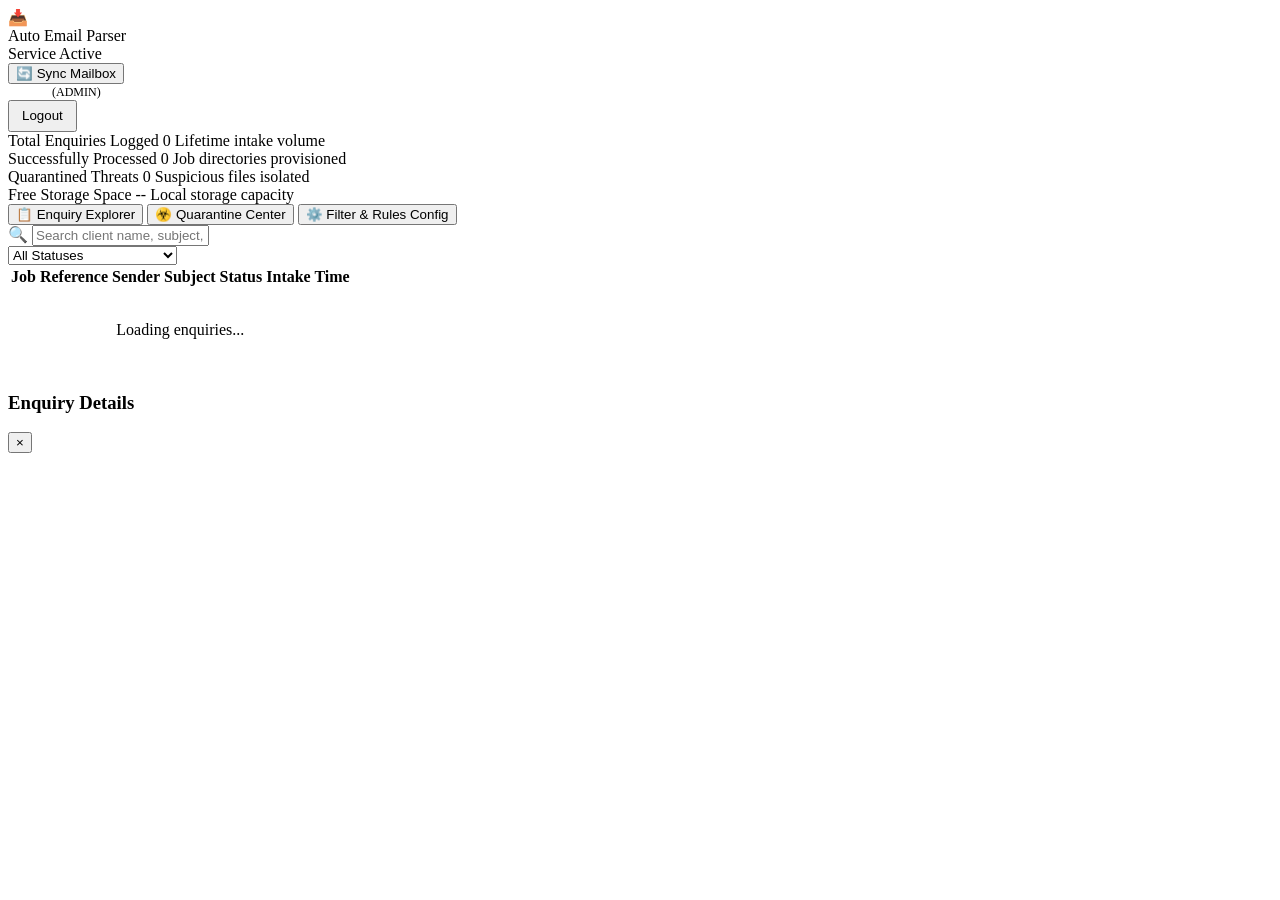
==== src/web/static/index.html @ a41a0eab "Add secure on-premises web dashboard with Argon2 auth, RBAC, safe attachment serving, and real-time " ====
<!DOCTYPE html>
<html lang="en">
<head>
  <meta charset="UTF-8">
  <meta name="viewport" content="width=device-width, initial-scale=1.0">
  <title>Email Parser Dashboard - On-Premises Intake</title>
  <link rel="stylesheet" href="/static/css/dashboard.css">
</head>
<body>
  <div class="ambient-glow"></div>

  <!-- Header -->
  <header>
    <div class="brand">
      <div class="brand-icon">📥</div>
      <span>Auto Email Parser</span>
    </div>

    <div class="nav-controls">
      <div class="badge-status">
        <span class="pulse-dot"></span>
        <span>Service Active</span>
      </div>

      <button id="sync-now-btn" class="btn btn-primary btn-sm">
        🔄 Sync Mailbox
      </button>

      <div style="display:flex; align-items:center; gap:0.5rem; font-size:0.875rem; color:var(--text-secondary); margin-left:0.5rem;">
        <span id="user-name" style="font-weight:600; color:#fff;">User</span>
        <span id="user-role" style="font-size:0.75rem;">(ADMIN)</span>
      </div>

      <button id="logout-btn" class="btn btn-secondary btn-sm" style="padding:0.4rem 0.75rem;">
        Logout
      </button>
    </div>
  </header>

  <!-- Main Container -->
  <main>
    <!-- KPI Overview Cards -->
    <div class="kpi-grid">
      <div class="kpi-card">
        <span class="kpi-title">Total Enquiries Logged</span>
        <span class="kpi-value" id="stat-total">0</span>
        <span class="kpi-subtitle">Lifetime intake volume</span>
      </div>
      <div class="kpi-card">
        <span class="kpi-title">Successfully Processed</span>
        <span class="kpi-value" id="stat-processed" style="color:var(--accent-success);">0</span>
        <span class="kpi-subtitle">Job directories provisioned</span>
      </div>
      <div class="kpi-card">
        <span class="kpi-title">Quarantined Threats</span>
        <span class="kpi-value" id="stat-quarantined" style="color:var(--accent-danger);">0</span>
        <span class="kpi-subtitle">Suspicious files isolated</span>
      </div>
      <div class="kpi-card">
        <span class="kpi-title">Free Storage Space</span>
        <span class="kpi-value" id="stat-disk">--</span>
        <span class="kpi-subtitle">Local storage capacity</span>
      </div>
    </div>

    <!-- Navigation Tabs -->
    <div class="tabs-nav">
      <button class="tab-btn active" data-tab="jobs">📋 Enquiry Explorer</button>
      <button class="tab-btn" data-tab="quarantine">☣️ Quarantine Center</button>
      <button class="tab-btn" data-tab="config">⚙️ Filter & Rules Config</button>
    </div>

    <!-- Tab 1: Enquiry Explorer View -->
    <div id="tab-jobs-view">
      <div class="toolbar">
        <div class="search-box">
          <span class="search-icon">🔍</span>
          <input type="text" id="search-input" class="search-input" placeholder="Search client name, subject, RFQ reference, or Job ID...">
        </div>

        <select id="status-filter" class="filter-select">
          <option value="ALL">All Statuses</option>
          <option value="PROCESSED">PROCESSED (Success)</option>
          <option value="PENDING">PENDING</option>
          <option value="FAILED">FAILED (Errors)</option>
          <option value="IGNORED">IGNORED (Filtered)</option>
        </select>
      </div>

      <div class="table-container">
        <table>
          <thead>
            <tr>
              <th>Job Reference</th>
              <th>Sender</th>
              <th>Subject</th>
              <th>Status</th>
              <th>Intake Time</th>
            </tr>
          </thead>
          <tbody id="jobs-table-body">
            <tr>
              <td colspan="5" style="text-align:center; color:var(--text-muted); padding:2rem;">Loading enquiries...</td>
            </tr>
          </tbody>
        </table>
      </div>
    </div>

    <!-- Tab 2: Quarantine Center View -->
    <div id="tab-quarantine-view" style="display:none;">
      <div style="background:var(--bg-card); border:1px solid var(--border-glass); border-radius:var(--radius-md); padding:1.5rem;">
        <h3 style="margin-bottom:0.5rem; color:var(--accent-danger);">☣️ Quarantined Attachments</h3>
        <p style="color:var(--text-secondary); font-size:0.875rem; margin-bottom:1.5rem;">
          The following files were flagged by the security validator (e.g. disguised binaries, zip traps, or forbidden extensions) and isolated safely.
        </p>
        <div id="quarantine-list"></div>
      </div>
    </div>

    <!-- Tab 3: Filter & Rules Configuration View -->
    <div id="tab-config-view" style="display:none;">
      <div style="background:var(--bg-card); border:1px solid var(--border-glass); border-radius:var(--radius-md); padding:1.75rem; max-width:800px;">
        <h3 style="margin-bottom:0.5rem; color:#fff;">⚙️ Inbound Filter Rules</h3>
        <p style="color:var(--text-secondary); font-size:0.875rem; margin-bottom:1.5rem;">
          Configure intake rules to filter out spam and prioritize relevant enquiries. Changes take effect on the next intake cycle.
        </p>

        <div class="form-group">
          <label class="form-label" for="cfg-keywords">Required Subject Keywords (Comma separated)</label>
          <input type="text" id="cfg-keywords" class="form-input" placeholder="RFQ, Quote, Enquiry, Job, Order, Drawing">
        </div>

        <div class="form-group">
          <label class="form-label" for="cfg-domains">Allowed Sender Domains (Leave empty for any domain)</label>
          <input type="text" id="cfg-domains" class="form-input" placeholder="@acme.com, @precision.co.uk">
        </div>

        <div class="form-group">
          <label class="form-label" for="cfg-blocked">Blocked Sender Domains (Comma separated)</label>
          <input type="text" id="cfg-blocked" class="form-input" placeholder="spammer.com, bot-alert.net">
        </div>

        <div class="form-group">
          <label class="form-label" for="cfg-intake">Dedicated Intake Mailbox Addresses (Optional)</label>
          <input type="text" id="cfg-intake" class="form-input" placeholder="enquiries@yourcompany.com, rfq@yourcompany.com">
        </div>

        <button type="button" id="save-filters-btn" class="btn btn-primary" style="margin-top:1rem;">
          Save Filter Rules
        </button>
      </div>
    </div>
  </main>

  <!-- Job Detail Modal -->
  <div id="job-modal" class="modal-overlay">
    <div class="modal-content">
      <div class="modal-header">
        <h3 class="modal-title" id="modal-job-title">Enquiry Details</h3>
        <button class="close-btn" id="modal-close">&times;</button>
      </div>
      <div class="modal-body" id="modal-job-body"></div>
    </div>
  </div>

  <!-- Toast Container -->
  <div id="toast-container" class="toast-container"></div>

  <!-- Scripts -->
  <script src="/static/js/api.js"></script>
  <script src="/static/js/app.js"></script>
</body>
</html>
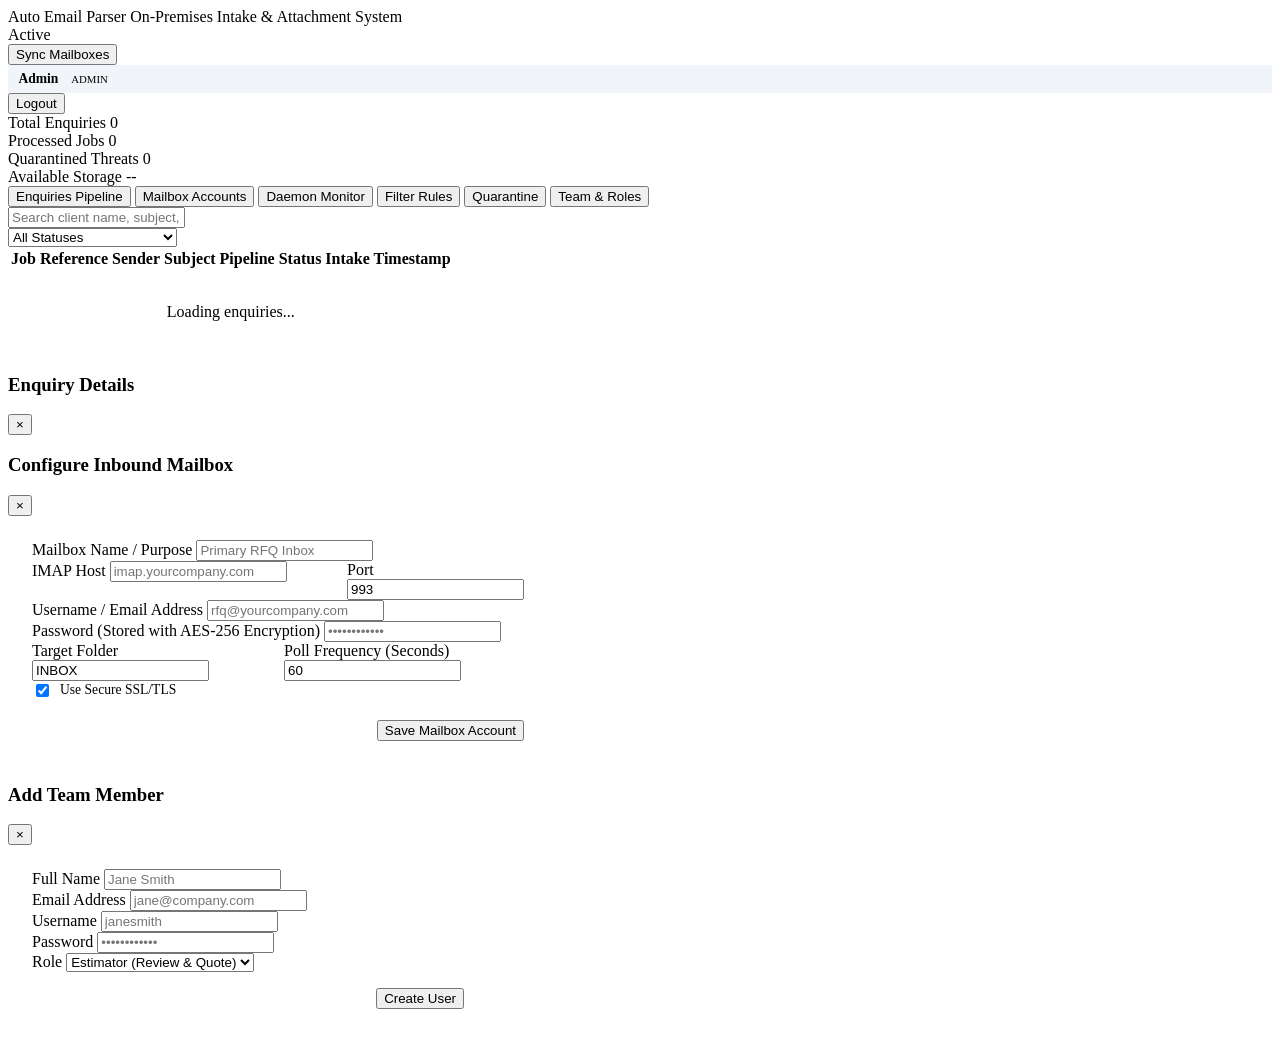
==== commit b953c96b: "Implement enterprise multi-mailbox management, monitoring controller, company registration, and mode" ====
--- a/src/web/static/index.html
+++ b/src/web/static/index.html
@@ -3,99 +3,118 @@
 <head>
   <meta charset="UTF-8">
   <meta name="viewport" content="width=device-width, initial-scale=1.0">
-  <title>Email Parser Dashboard - On-Premises Intake</title>
+  <title>Enterprise Email Parser & Downloader</title>
   <link rel="stylesheet" href="/static/css/dashboard.css">
 </head>
 <body>
-  <div class="ambient-glow"></div>
-
-  <!-- Header -->
+  <!-- Header Navigation -->
   <header>
     <div class="brand">
-      <div class="brand-icon">📥</div>
-      <span>Auto Email Parser</span>
+      <div id="brand-logo-slot"></div>
+      <div class="brand-text">
+        <span class="brand-name">Auto Email Parser</span>
+        <span class="brand-tag">On-Premises Intake & Attachment System</span>
+      </div>
     </div>
 
     <div class="nav-controls">
-      <div class="badge-status">
+      <div class="status-badge" id="header-status-badge">
         <span class="pulse-dot"></span>
-        <span>Service Active</span>
+        <span id="header-status-text">Active</span>
       </div>
 
       <button id="sync-now-btn" class="btn btn-primary btn-sm">
-        🔄 Sync Mailbox
+        <span id="icon-sync-slot"></span>
+        <span>Sync Mailboxes</span>
       </button>
 
-      <div style="display:flex; align-items:center; gap:0.5rem; font-size:0.875rem; color:var(--text-secondary); margin-left:0.5rem;">
-        <span id="user-name" style="font-weight:600; color:#fff;">User</span>
-        <span id="user-role" style="font-size:0.75rem;">(ADMIN)</span>
-      </div>
-
-      <button id="logout-btn" class="btn btn-secondary btn-sm" style="padding:0.4rem 0.75rem;">
-        Logout
+      <div style="display:flex; align-items:center; gap:0.45rem; font-size:0.85rem; padding:0.35rem 0.65rem; background:#f1f5f9; border-radius:var(--radius-sm); border:1px solid var(--border-color);">
+        <strong id="user-name" style="color:var(--text-main);">Admin</strong>
+        <span id="user-role-badge" class="badge badge-primary" style="font-size:0.675rem; padding:0.15rem 0.35rem;">ADMIN</span>
+      </div>
+
+      <button id="logout-btn" class="btn btn-secondary btn-sm" title="Sign Out">
+        <span id="icon-logout-slot"></span>
+        <span>Logout</span>
       </button>
     </div>
   </header>
 
-  <!-- Main Container -->
+  <!-- Main Body -->
   <main>
     <!-- KPI Overview Cards -->
     <div class="kpi-grid">
       <div class="kpi-card">
-        <span class="kpi-title">Total Enquiries Logged</span>
-        <span class="kpi-value" id="stat-total">0</span>
-        <span class="kpi-subtitle">Lifetime intake volume</span>
-      </div>
+        <div class="kpi-icon-wrap" id="kpi-icon-total"></div>
+        <div class="kpi-content">
+          <span class="kpi-title">Total Enquiries</span>
+          <span class="kpi-value" id="stat-total">0</span>
+        </div>
+      </div>
+
       <div class="kpi-card">
-        <span class="kpi-title">Successfully Processed</span>
-        <span class="kpi-value" id="stat-processed" style="color:var(--accent-success);">0</span>
-        <span class="kpi-subtitle">Job directories provisioned</span>
-      </div>
+        <div class="kpi-icon-wrap success" id="kpi-icon-processed"></div>
+        <div class="kpi-content">
+          <span class="kpi-title">Processed Jobs</span>
+          <span class="kpi-value" id="stat-processed">0</span>
+        </div>
+      </div>
+
       <div class="kpi-card">
-        <span class="kpi-title">Quarantined Threats</span>
-        <span class="kpi-value" id="stat-quarantined" style="color:var(--accent-danger);">0</span>
-        <span class="kpi-subtitle">Suspicious files isolated</span>
-      </div>
+        <div class="kpi-icon-wrap danger" id="kpi-icon-quarantined"></div>
+        <div class="kpi-content">
+          <span class="kpi-title">Quarantined Threats</span>
+          <span class="kpi-value" id="stat-quarantined">0</span>
+        </div>
+      </div>
+
       <div class="kpi-card">
-        <span class="kpi-title">Free Storage Space</span>
-        <span class="kpi-value" id="stat-disk">--</span>
-        <span class="kpi-subtitle">Local storage capacity</span>
+        <div class="kpi-icon-wrap" id="kpi-icon-storage"></div>
+        <div class="kpi-content">
+          <span class="kpi-title">Available Storage</span>
+          <span class="kpi-value" id="stat-disk">--</span>
+        </div>
       </div>
     </div>
 
     <!-- Navigation Tabs -->
     <div class="tabs-nav">
-      <button class="tab-btn active" data-tab="jobs">📋 Enquiry Explorer</button>
-      <button class="tab-btn" data-tab="quarantine">☣️ Quarantine Center</button>
-      <button class="tab-btn" data-tab="config">⚙️ Filter & Rules Config</button>
-    </div>
-
-    <!-- Tab 1: Enquiry Explorer View -->
+      <button class="tab-btn active" data-tab="jobs"><span id="tab-icon-jobs"></span> Enquiries Pipeline</button>
+      <button class="tab-btn admin-only" data-tab="mailboxes"><span id="tab-icon-mailboxes"></span> Mailbox Accounts</button>
+      <button class="tab-btn" data-tab="monitoring"><span id="tab-icon-monitoring"></span> Daemon Monitor</button>
+      <button class="tab-btn admin-only" data-tab="config"><span id="tab-icon-config"></span> Filter Rules</button>
+      <button class="tab-btn" data-tab="quarantine"><span id="tab-icon-quarantine"></span> Quarantine</button>
+      <button class="tab-btn admin-only" data-tab="team"><span id="tab-icon-team"></span> Team & Roles</button>
+    </div>
+
+    <!-- Tab 1: Enquiries Pipeline -->
     <div id="tab-jobs-view">
       <div class="toolbar">
         <div class="search-box">
-          <span class="search-icon">🔍</span>
+          <span class="search-icon-pos" id="icon-search-slot"></span>
           <input type="text" id="search-input" class="search-input" placeholder="Search client name, subject, RFQ reference, or Job ID...">
         </div>
 
         <select id="status-filter" class="filter-select">
           <option value="ALL">All Statuses</option>
           <option value="PROCESSED">PROCESSED (Success)</option>
-          <option value="PENDING">PENDING</option>
+          <option value="IN_REVIEW">IN_REVIEW</option>
+          <option value="QUOTED">QUOTED</option>
+          <option value="ARCHIVED">ARCHIVED</option>
           <option value="FAILED">FAILED (Errors)</option>
           <option value="IGNORED">IGNORED (Filtered)</option>
         </select>
       </div>
 
-      <div class="table-container">
+      <div class="table-card">
         <table>
           <thead>
             <tr>
               <th>Job Reference</th>
               <th>Sender</th>
               <th>Subject</th>
-              <th>Status</th>
-              <th>Intake Time</th>
+              <th>Pipeline Status</th>
+              <th>Intake Timestamp</th>
             </tr>
           </thead>
           <tbody id="jobs-table-body">
@@ -107,55 +126,111 @@
       </div>
     </div>
 
-    <!-- Tab 2: Quarantine Center View -->
+    <!-- Tab 2: Mailbox Accounts -->
+    <div id="tab-mailboxes-view" style="display:none;">
+      <div style="display:flex; justify-content:space-between; align-items:center; margin-bottom:1rem;">
+        <div>
+          <h3 style="font-size:1.1rem; color:var(--text-main);">Configured Inbound Mailboxes</h3>
+          <p style="font-size:0.85rem; color:var(--text-muted);">Manage dedicated IMAP intake mailboxes with encrypted credential storage.</p>
+        </div>
+        <button class="btn btn-primary btn-sm" id="btn-add-mailbox">+ Add Mailbox</button>
+      </div>
+      <div id="mailboxes-list"></div>
+    </div>
+
+    <!-- Tab 3: Daemon Monitoring -->
+    <div id="tab-monitoring-view" style="display:none;">
+      <div class="table-card" style="padding:1.5rem; margin-bottom:1.5rem;">
+        <div style="display:flex; justify-content:space-between; align-items:center; margin-bottom:1.25rem;">
+          <div>
+            <h3 style="font-size:1.1rem; color:var(--text-main);">Email Intake Background Poller</h3>
+            <p style="font-size:0.85rem; color:var(--text-muted);">Dynamic worker daemon monitoring all active nominated mailboxes.</p>
+          </div>
+          <span id="monitor-status-badge" class="badge badge-success">RUNNING</span>
+        </div>
+
+        <div style="display:grid; grid-template-columns: repeat(auto-fit, minmax(200px, 1fr)); gap:1rem; margin-bottom:1.5rem; background:#f8fafc; border:1px solid var(--border-color); border-radius:var(--radius-sm); padding:1rem;">
+          <div>
+            <span style="font-size:0.75rem; color:var(--text-muted); font-weight:600; text-transform:uppercase;">Active Accounts</span>
+            <div id="monitor-active-count" style="font-size:1.25rem; font-weight:700; color:var(--text-main);">-</div>
+          </div>
+          <div>
+            <span style="font-size:0.75rem; color:var(--text-muted); font-weight:600; text-transform:uppercase;">Last Intake Cycle</span>
+            <div id="monitor-last-sync" style="font-size:0.95rem; font-weight:600; color:var(--text-main); margin-top:0.25rem;">-</div>
+          </div>
+          <div>
+            <span style="font-size:0.75rem; color:var(--text-muted); font-weight:600; text-transform:uppercase;">Poll Frequency</span>
+            <div id="monitor-interval" style="font-size:1.25rem; font-weight:700; color:var(--text-main);">-</div>
+          </div>
+        </div>
+
+        <div style="display:flex; gap:0.5rem;">
+          <button id="btn-start-monitor" class="btn btn-primary btn-sm">Start Service</button>
+          <button id="btn-pause-monitor" class="btn btn-secondary btn-sm">Pause Monitoring</button>
+          <button id="btn-resume-monitor" class="btn btn-secondary btn-sm">Resume Monitoring</button>
+        </div>
+      </div>
+    </div>
+
+    <!-- Tab 4: Filter Rules Config -->
+    <div id="tab-config-view" style="display:none;">
+      <div class="table-card" style="padding:1.5rem; max-width:800px;">
+        <h3 style="font-size:1.1rem; color:var(--text-main); margin-bottom:0.25rem;">Inbound Email Filter Rules</h3>
+        <p style="font-size:0.85rem; color:var(--text-muted); margin-bottom:1.25rem;">Rules applied on intake to automatically classify and filter enquiries.</p>
+
+        <div class="form-group">
+          <label class="form-label" for="cfg-keywords">Required Subject Keywords (Comma separated)</label>
+          <input type="text" id="cfg-keywords" class="form-input" placeholder="RFQ, Quote, Enquiry, Job, Order, Drawing">
+        </div>
+
+        <div class="form-group">
+          <label class="form-label" for="cfg-domains">Allowed Sender Domains (Empty = allow all)</label>
+          <input type="text" id="cfg-domains" class="form-input" placeholder="@acme.com, @precision.co.uk">
+        </div>
+
+        <div class="form-group">
+          <label class="form-label" for="cfg-blocked">Blocked Domains / Addresses</label>
+          <input type="text" id="cfg-blocked" class="form-input" placeholder="spammer.com, bot-blast.net">
+        </div>
+
+        <div class="form-group">
+          <label class="form-label" for="cfg-intake">Dedicated Intake Mailbox Addresses</label>
+          <input type="text" id="cfg-intake" class="form-input" placeholder="enquiries@company.com, rfq@company.com">
+        </div>
+
+        <button type="button" id="save-filters-btn" class="btn btn-primary btn-sm" style="margin-top:0.5rem;">
+          Save Filter Rules
+        </button>
+      </div>
+    </div>
+
+    <!-- Tab 5: Quarantine Center -->
     <div id="tab-quarantine-view" style="display:none;">
-      <div style="background:var(--bg-card); border:1px solid var(--border-glass); border-radius:var(--radius-md); padding:1.5rem;">
-        <h3 style="margin-bottom:0.5rem; color:var(--accent-danger);">☣️ Quarantined Attachments</h3>
-        <p style="color:var(--text-secondary); font-size:0.875rem; margin-bottom:1.5rem;">
-          The following files were flagged by the security validator (e.g. disguised binaries, zip traps, or forbidden extensions) and isolated safely.
+      <div class="table-card" style="padding:1.5rem;">
+        <h3 style="font-size:1.1rem; color:var(--danger); margin-bottom:0.25rem;">Quarantined Threat Attachments</h3>
+        <p style="font-size:0.85rem; color:var(--text-muted); margin-bottom:1.25rem;">
+          Suspicious payloads isolated by security validators (disguised PE binaries, zip traversal traps, or prohibited extensions).
         </p>
         <div id="quarantine-list"></div>
       </div>
     </div>
 
-    <!-- Tab 3: Filter & Rules Configuration View -->
-    <div id="tab-config-view" style="display:none;">
-      <div style="background:var(--bg-card); border:1px solid var(--border-glass); border-radius:var(--radius-md); padding:1.75rem; max-width:800px;">
-        <h3 style="margin-bottom:0.5rem; color:#fff;">⚙️ Inbound Filter Rules</h3>
-        <p style="color:var(--text-secondary); font-size:0.875rem; margin-bottom:1.5rem;">
-          Configure intake rules to filter out spam and prioritize relevant enquiries. Changes take effect on the next intake cycle.
-        </p>
-
-        <div class="form-group">
-          <label class="form-label" for="cfg-keywords">Required Subject Keywords (Comma separated)</label>
-          <input type="text" id="cfg-keywords" class="form-input" placeholder="RFQ, Quote, Enquiry, Job, Order, Drawing">
-        </div>
-
-        <div class="form-group">
-          <label class="form-label" for="cfg-domains">Allowed Sender Domains (Leave empty for any domain)</label>
-          <input type="text" id="cfg-domains" class="form-input" placeholder="@acme.com, @precision.co.uk">
-        </div>
-
-        <div class="form-group">
-          <label class="form-label" for="cfg-blocked">Blocked Sender Domains (Comma separated)</label>
-          <input type="text" id="cfg-blocked" class="form-input" placeholder="spammer.com, bot-alert.net">
-        </div>
-
-        <div class="form-group">
-          <label class="form-label" for="cfg-intake">Dedicated Intake Mailbox Addresses (Optional)</label>
-          <input type="text" id="cfg-intake" class="form-input" placeholder="enquiries@yourcompany.com, rfq@yourcompany.com">
-        </div>
-
-        <button type="button" id="save-filters-btn" class="btn btn-primary" style="margin-top:1rem;">
-          Save Filter Rules
-        </button>
-      </div>
+    <!-- Tab 6: Team & Users -->
+    <div id="tab-team-view" style="display:none;">
+      <div style="display:flex; justify-content:space-between; align-items:center; margin-bottom:1rem;">
+        <div>
+          <h3 style="font-size:1.1rem; color:var(--text-main);">Team Members & Access Roles</h3>
+          <p style="font-size:0.85rem; color:var(--text-muted);">Manage staff accounts and permissions (Admin, Estimator, Viewer).</p>
+        </div>
+        <button class="btn btn-primary btn-sm" id="btn-add-user">+ Invite Team Member</button>
+      </div>
+      <div id="team-users-list"></div>
     </div>
   </main>
 
   <!-- Job Detail Modal -->
   <div id="job-modal" class="modal-overlay">
-    <div class="modal-content">
+    <div class="modal-card">
       <div class="modal-header">
         <h3 class="modal-title" id="modal-job-title">Enquiry Details</h3>
         <button class="close-btn" id="modal-close">&times;</button>
@@ -164,10 +239,101 @@
     </div>
   </div>
 
+  <!-- Add Mailbox Modal -->
+  <div id="mailbox-modal" class="modal-overlay">
+    <div class="modal-card" style="max-width:540px;">
+      <div class="modal-header">
+        <h3 class="modal-title">Configure Inbound Mailbox</h3>
+        <button class="close-btn" id="mailbox-modal-close">&times;</button>
+      </div>
+      <form id="form-add-mailbox" style="padding:1.5rem;">
+        <div class="form-group">
+          <label class="form-label" for="mb-name">Mailbox Name / Purpose</label>
+          <input class="form-input" id="mb-name" required placeholder="Primary RFQ Inbox">
+        </div>
+        <div style="display:grid; grid-template-columns: 2fr 1fr; gap:0.75rem;">
+          <div class="form-group">
+            <label class="form-label" for="mb-server">IMAP Host</label>
+            <input class="form-input" id="mb-server" required placeholder="imap.yourcompany.com">
+          </div>
+          <div class="form-group">
+            <label class="form-label" for="mb-port">Port</label>
+            <input class="form-input" type="number" id="mb-port" value="993" required>
+          </div>
+        </div>
+        <div class="form-group">
+          <label class="form-label" for="mb-user">Username / Email Address</label>
+          <input class="form-input" id="mb-user" required placeholder="rfq@yourcompany.com">
+        </div>
+        <div class="form-group">
+          <label class="form-label" for="mb-pass">Password (Stored with AES-256 Encryption)</label>
+          <input class="form-input" type="password" id="mb-pass" required placeholder="••••••••••••">
+        </div>
+        <div style="display:grid; grid-template-columns: 1fr 1fr; gap:0.75rem;">
+          <div class="form-group">
+            <label class="form-label" for="mb-folder">Target Folder</label>
+            <input class="form-input" id="mb-folder" value="INBOX" required>
+          </div>
+          <div class="form-group">
+            <label class="form-label" for="mb-interval">Poll Frequency (Seconds)</label>
+            <input class="form-input" type="number" id="mb-interval" value="60" required>
+          </div>
+        </div>
+        <div style="margin-bottom:1.25rem; display:flex; align-items:center; gap:0.5rem;">
+          <input type="checkbox" id="mb-ssl" checked>
+          <label for="mb-ssl" style="font-size:0.85rem; color:var(--text-secondary);">Use Secure SSL/TLS</label>
+        </div>
+        <div style="display:flex; justify-content:flex-end; gap:0.5rem;">
+          <button type="submit" class="btn btn-primary">Save Mailbox Account</button>
+        </div>
+      </form>
+    </div>
+  </div>
+
+  <!-- Add User Modal -->
+  <div id="user-modal" class="modal-overlay">
+    <div class="modal-card" style="max-width:480px;">
+      <div class="modal-header">
+        <h3 class="modal-title">Add Team Member</h3>
+        <button class="close-btn" id="user-modal-close">&times;</button>
+      </div>
+      <form id="form-add-user" style="padding:1.5rem;">
+        <div class="form-group">
+          <label class="form-label" for="new-fullname">Full Name</label>
+          <input class="form-input" id="new-fullname" placeholder="Jane Smith">
+        </div>
+        <div class="form-group">
+          <label class="form-label" for="new-email">Email Address</label>
+          <input class="form-input" type="email" id="new-email" placeholder="jane@company.com">
+        </div>
+        <div class="form-group">
+          <label class="form-label" for="new-username">Username</label>
+          <input class="form-input" id="new-username" required placeholder="janesmith">
+        </div>
+        <div class="form-group">
+          <label class="form-label" for="new-password">Password</label>
+          <input class="form-input" type="password" id="new-password" required minlength="6" placeholder="••••••••••••">
+        </div>
+        <div class="form-group">
+          <label class="form-label" for="new-role">Role</label>
+          <select id="new-role" class="form-select">
+            <option value="estimator">Estimator (Review & Quote)</option>
+            <option value="admin">Administrator (Full Control)</option>
+            <option value="viewer">Viewer (Read Only)</option>
+          </select>
+        </div>
+        <div style="display:flex; justify-content:flex-end; gap:0.5rem; margin-top:1rem;">
+          <button type="submit" class="btn btn-primary">Create User</button>
+        </div>
+      </form>
+    </div>
+  </div>
+
   <!-- Toast Container -->
   <div id="toast-container" class="toast-container"></div>
 
   <!-- Scripts -->
+  <script src="/static/js/icons.js"></script>
   <script src="/static/js/api.js"></script>
   <script src="/static/js/app.js"></script>
 </body>
